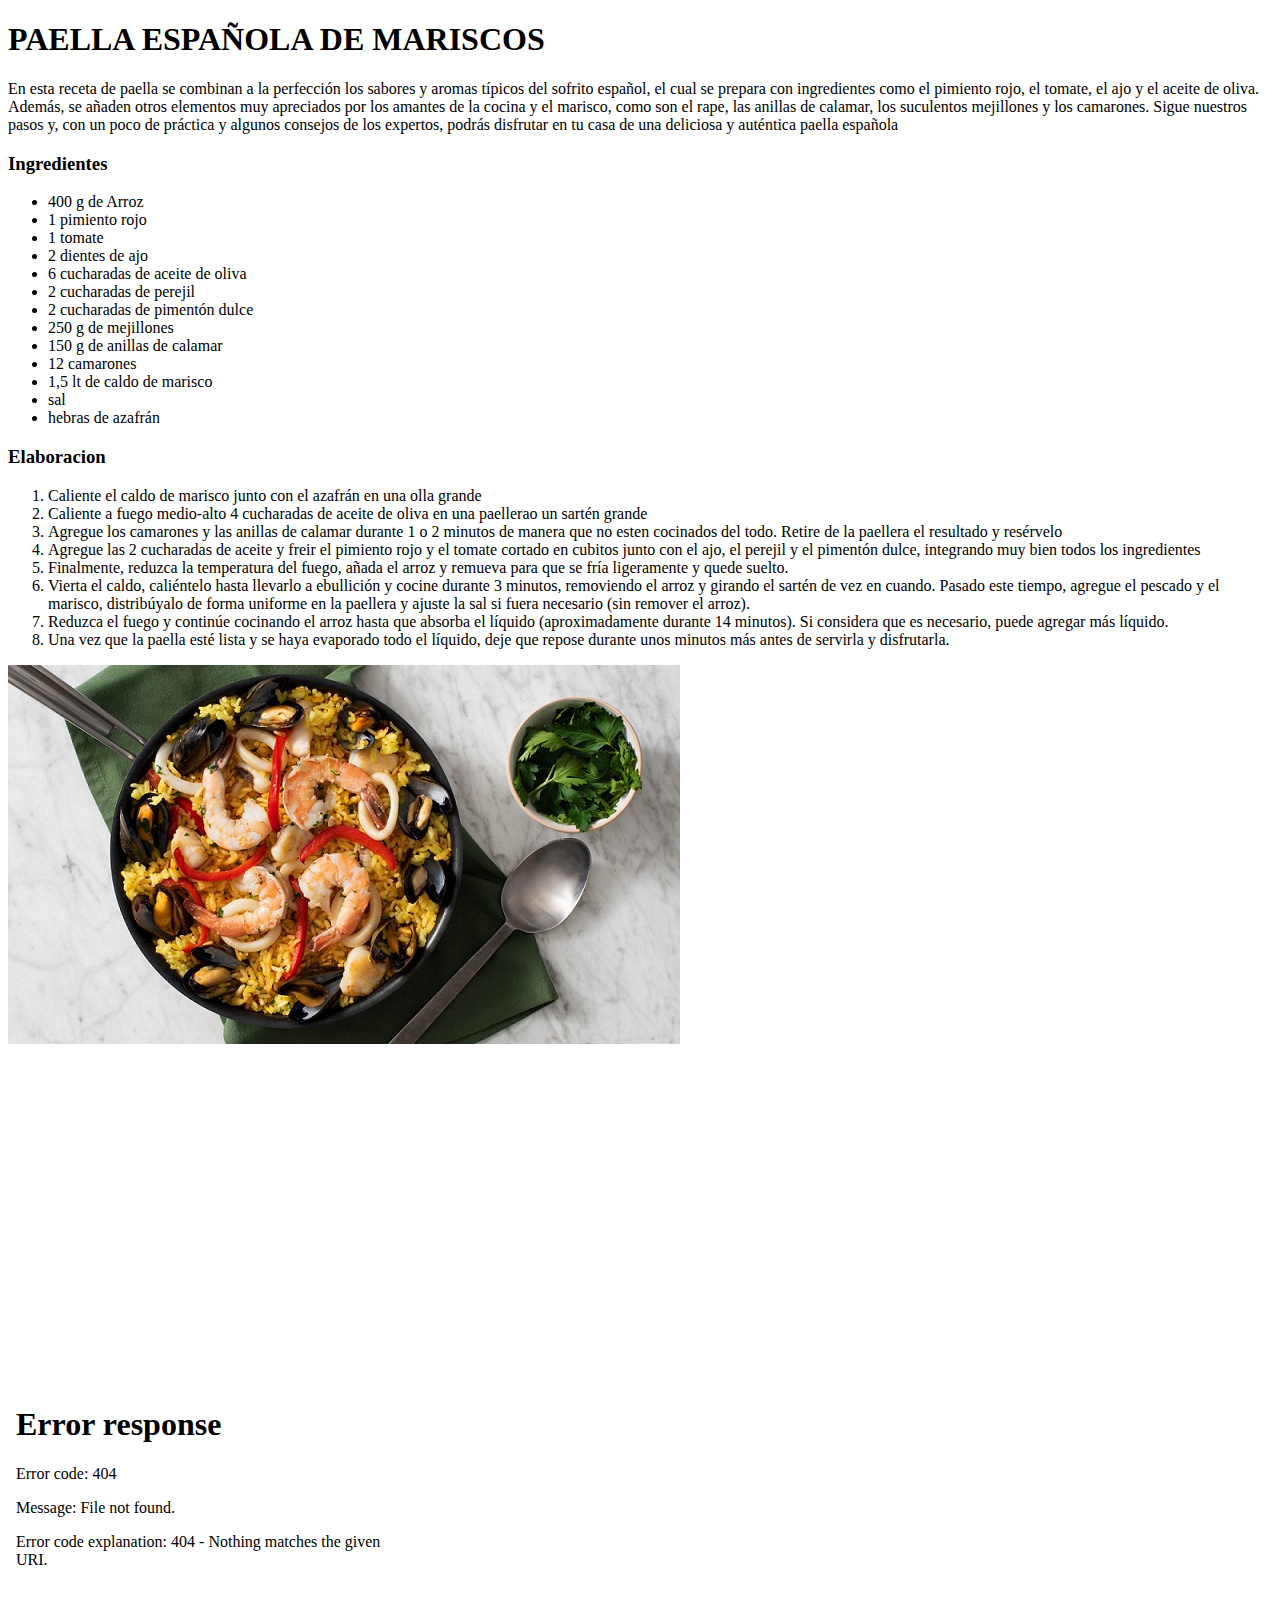
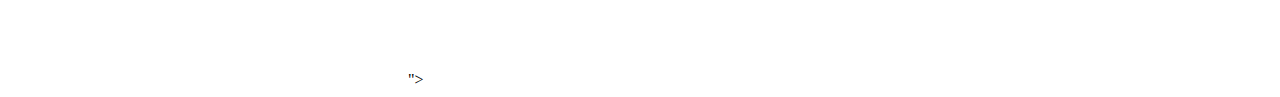
==== tareac2/index.html @ 0ff03310 "Add files via upload" ====
<!DOCTYPE html>
<html>
<head>
	<meta charset="utf-8">
	<meta name="viewport" content="width=device-width, initial-scale=1">
	<title> Receta </title>
</head>
<body>
<h1>PAELLA ESPAÑOLA DE MARISCOS</h1>
<p>En esta receta de paella se combinan a la perfección los sabores y aromas típicos del sofrito español, el cual se prepara con ingredientes como el pimiento rojo, el tomate, el ajo y el aceite de oliva. Además, se añaden otros elementos muy apreciados por los amantes de la cocina y el marisco, como son el rape, las anillas de calamar, los suculentos mejillones y los camarones. Sigue nuestros pasos y, con un poco de práctica y algunos consejos de los expertos, podrás disfrutar en tu casa de una deliciosa y auténtica paella española</p>

<h3>Ingredientes</h3>
<ul>
<li>400 g de Arroz</li>
<li>1 pimiento rojo</li>
<li>1 tomate</li>
<li>2 dientes de ajo </li> 
<li>6 cucharadas de aceite de oliva</li> 
<li>2 cucharadas de perejil</li> 
<li>2 cucharadas de pimentón dulce</li>
<li>250 g de mejillones</li>
<li>150 g de anillas de calamar</li>
<li>12 camarones</li>
<li>1,5 lt de caldo de marisco</li>
<li>sal</li>
<li>hebras de azafrán</li>
</ul>
<h3>Elaboracion</h3>
<ol>
	<li> Caliente el caldo de marisco junto con el azafrán en una olla grande</li>
	<li>Caliente a fuego medio-alto 4 cucharadas de aceite de oliva en una paellerao un sartén grande</li>
	<li>Agregue los camarones y las anillas de calamar durante 1 o 2 minutos de manera que no esten cocinados del todo. Retire de la paellera el resultado y resérvelo</li>
	<li>Agregue las 2 cucharadas de aceite y freir el pimiento rojo y el tomate cortado en cubitos junto con el ajo, el perejil y el pimentón dulce, integrando muy bien todos los ingredientes</li>
	<li>Finalmente, reduzca la temperatura del fuego, añada el arroz y remueva para que se fría ligeramente y quede suelto.</li>
	<li>Vierta el caldo, caliéntelo hasta llevarlo a ebullición y cocine durante 3 minutos, removiendo el arroz y girando el sartén de vez en cuando. Pasado este tiempo, agregue el pescado y el marisco, distribúyalo de forma uniforme en la paellera y ajuste la sal si fuera necesario (sin remover el arroz). </li>
	<li>Reduzca el fuego y continúe cocinando el arroz hasta que absorba el líquido (aproximadamente durante 14 minutos). Si considera que es necesario, puede agregar más líquido.</li>
	<li>Una vez que la paella esté lista y se haya evaporado todo el líquido, deje que repose durante unos minutos más antes de servirla y disfrutarla.</li>

</ol>


<img src="Paella.jpg">
<br>
<video src="<iframe width="560 height="315" src="https://www.youtube.com/embed/Ywkt3oMyTkk" title="YouTube video player" frameborder="0" allow="accelerometer; autoplay; clipboard-write; encrypted-media; gyroscope; picture-in-picture" allowfullscreen></iframe>"></video>
<br>
<br>
<iframe src="<iframe src="https://www.google.com/maps/embed?pb=!1m18!1m12!1m3!1d6247525.322777175!2d-8.204890658988091!3d40.13004258368102!2m3!1f0!2f0!3f0!3m2!1i1024!2i768!4f13.1!3m3!1m2!1s0xc42e3783261bc8b%3A0xa6ec2c940768a3ec!2zRXNwYcOxYQ!5e0!3m2!1ses-419!2sar!4v1650498875735!5m2!1ses-419!2sar" width="400" height="300" style="border:0;" allowfullscreen="" loading="lazy" referrerpolicy="no-referrer-when-downgrade"></iframe>"></iframe>
</html>
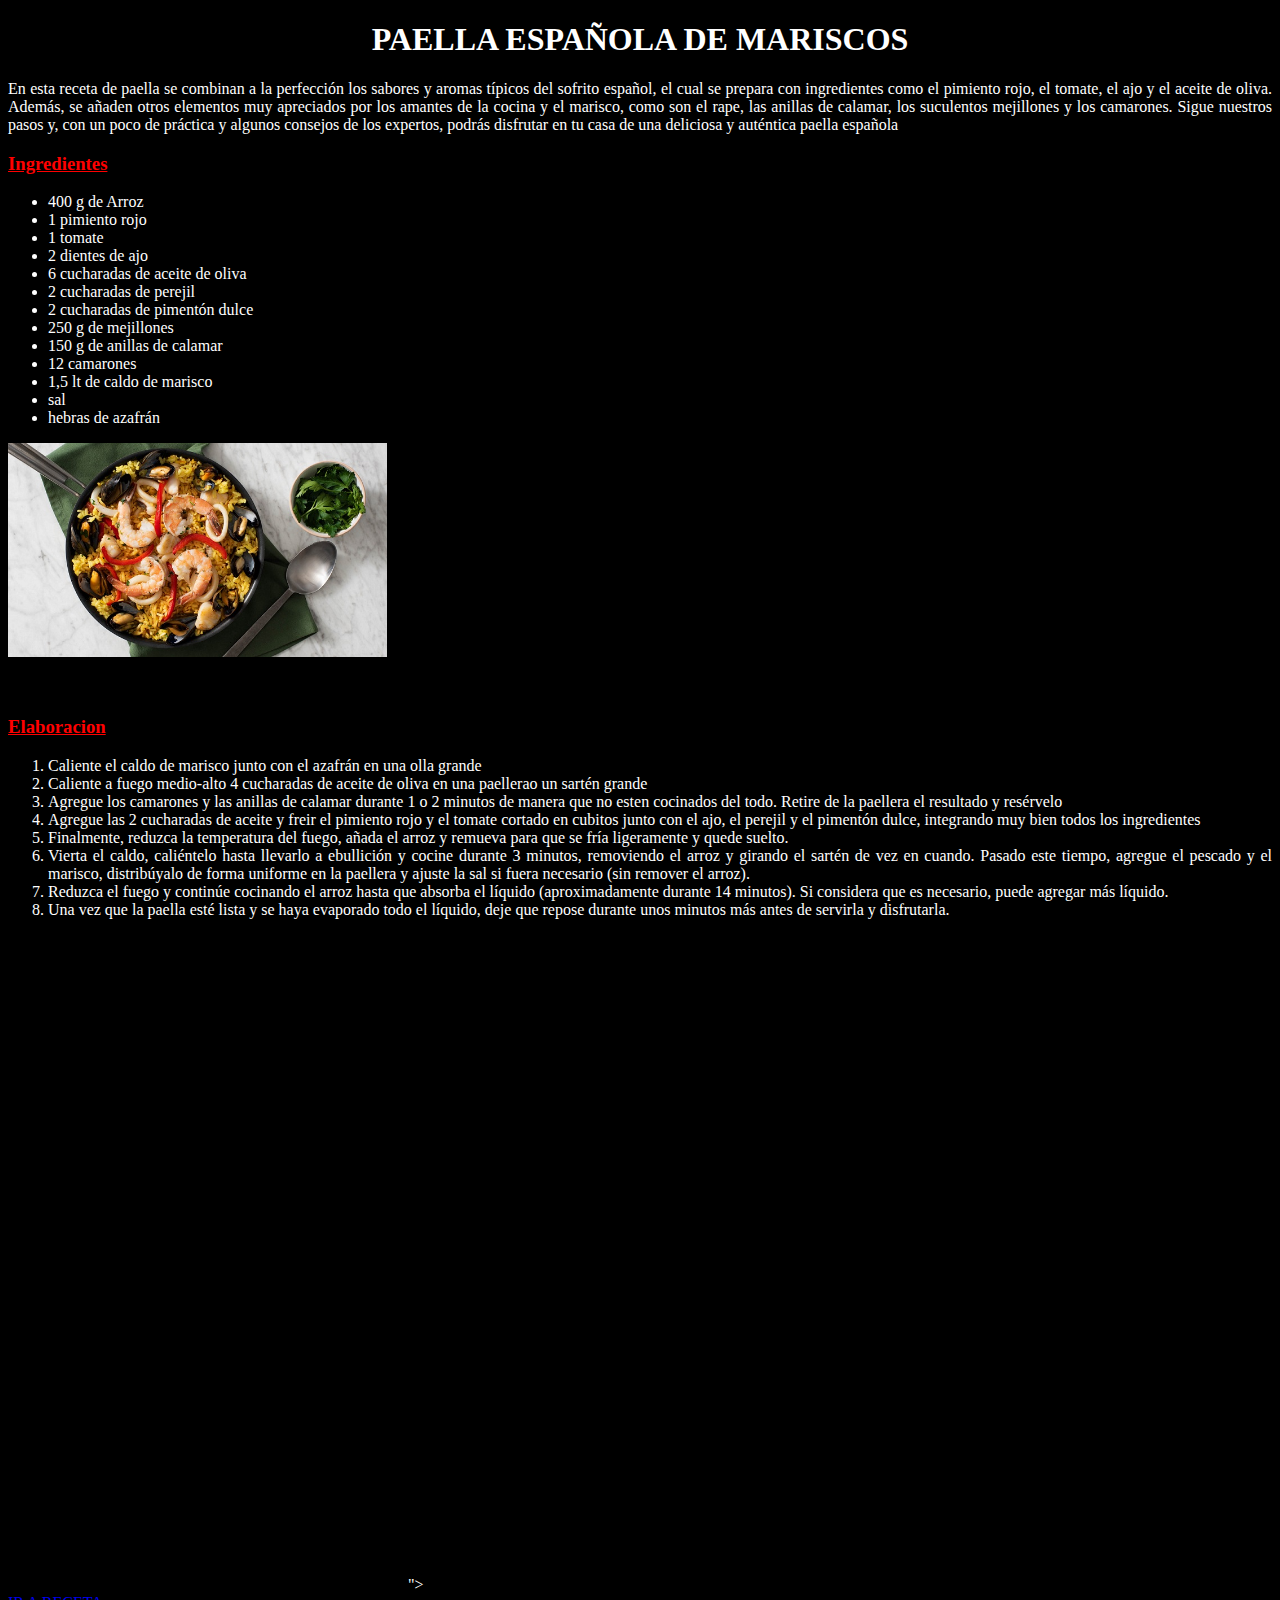
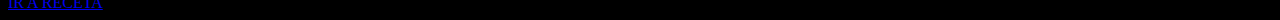
==== commit fcbc8394: "Add files via upload" ====
--- a/tareac2/index.html
+++ b/tareac2/index.html
@@ -4,6 +4,7 @@
 	<meta charset="utf-8">
 	<meta name="viewport" content="width=device-width, initial-scale=1">
 	<title> Receta </title>
+	<link rel="stylesheet" type="text/css" href="estilo.css">
 </head>
 <body>
 <h1>PAELLA ESPAÑOLA DE MARISCOS</h1>
@@ -25,6 +26,10 @@
 <li>sal</li>
 <li>hebras de azafrán</li>
 </ul>
+<img src="Paella.jpg">
+<br>
+<br>
+<br>
 <h3>Elaboracion</h3>
 <ol>
 	<li> Caliente el caldo de marisco junto con el azafrán en una olla grande</li>
@@ -39,10 +44,14 @@
 </ol>
 
 
-<img src="Paella.jpg">
+
 <br>
 <video src="<iframe width="560 height="315" src="https://www.youtube.com/embed/Ywkt3oMyTkk" title="YouTube video player" frameborder="0" allow="accelerometer; autoplay; clipboard-write; encrypted-media; gyroscope; picture-in-picture" allowfullscreen></iframe>"></video>
 <br>
 <br>
 <iframe src="<iframe src="https://www.google.com/maps/embed?pb=!1m18!1m12!1m3!1d6247525.322777175!2d-8.204890658988091!3d40.13004258368102!2m3!1f0!2f0!3f0!3m2!1i1024!2i768!4f13.1!3m3!1m2!1s0xc42e3783261bc8b%3A0xa6ec2c940768a3ec!2zRXNwYcOxYQ!5e0!3m2!1ses-419!2sar!4v1650498875735!5m2!1ses-419!2sar" width="400" height="300" style="border:0;" allowfullscreen="" loading="lazy" referrerpolicy="no-referrer-when-downgrade"></iframe>"></iframe>
+<br>
+<a href="https://educacional.org.ar/recetas/platos-principales/?gclid=Cj0KCQjwma6TBhDIARIsAOKuANxWQDS4W941Hx5i5OKBY77-RKsJWDIIAVOx5hfMAXVPsQ3wfYmnwaIaAnxjEALw_wcB"> IR A RECETA </a>
+
+
 </html>--- a/tareac2/estilo.css
+++ b/tareac2/estilo.css
@@ -0,0 +1,13 @@
+body {background: black;}
+body {color: white;}
+body {font-size: medium;}
+h3 {text-decoration: underline;}
+h3 {color: red;}
+h1 {text-align: center;}
+body {text-align: justify;}
+img {
+	width: 30%;
+	height: 30%;
+}
+
+
